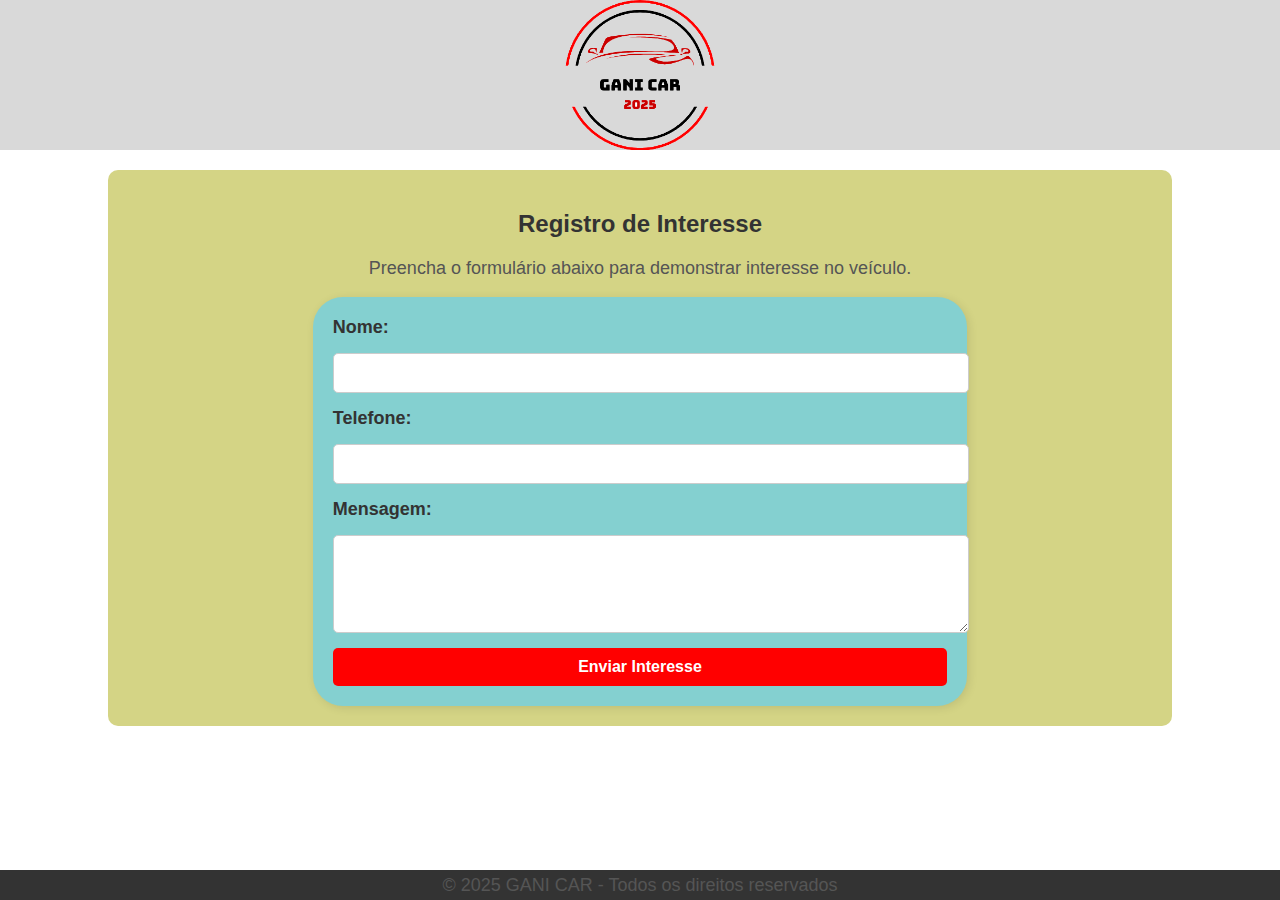
==== demonstrar_interesse.html @ b2432b52 "pag de anuncio, interesse e lista de interesse feitas" ====
<!DOCTYPE html>
<html lang="pt-br">
<head>
    <meta charset="UTF-8">
    <meta name="viewport" content="width=device-width, initial-scale=1.0">
    <title>Registro de Interesse - Gani</title>
    <link rel="stylesheet" href="styles/style.css">
    <link rel="stylesheet" href="styles/dem_interesse.css">
    <script src="scripts/index.js"></script>
</head>
<body>
    <header>
        <img src="imgs/logo.png" alt="Logo">
    </header>

    <main>
        <h2>Registro de Interesse</h2>
        <p>Preencha o formulário abaixo para demonstrar interesse no veículo.</p>
        
        <form id="interesse-form">
            <label for="nome">Nome:</label>
            <input type="text" id="nome" name="nome" required>
            
            <label for="telefone">Telefone:</label>
            <input type="tel" id="telefone" name="telefone" required>
            
            <label for="mensagem">Mensagem:</label>
            <textarea id="mensagem" name="mensagem" rows="4" required></textarea>
            
            <button type="submit">Enviar Interesse</button>
        </form>
    </main>

    <footer>
        <p>© 2025 GANI CAR - Todos os direitos reservados</p>
    </footer>
</body>
</html>
---- styles/style.css ----
body {
    margin: 0;
    padding: 0;
    box-sizing: border-box;
    font-family:'Segoe UI', Tahoma, Geneva, Verdana, sans-serif;
}

header{
    width: 100%;
    height: 150px;
    background-color: #d9d9d9;
    justify-content: center;
    display: flex;
}

header > img{
    height: inherit;
}

#cabecalho{
    padding: 1rem;
    background-color: #CB0000;
    height: 20px;
    justify-content: center;
    display: flex;
    align-items: center;
}

#cabecalho > b > a{
    text-decoration: none;
    color: black;
}

#cabecalho > b > a:hover{
    text-decoration: underline;
}

footer {
    background-color: #333;
    color: white;
    justify-content: center;
    display: flex;
    align-items: center;
    position: fixed;
    bottom: 0;
    width: 100%;
    height: 30px;
}
---- styles/dem_interesse.css ----
main {
    background-color: #d4d485;
    width: 80%;
    margin: 20px auto;
    padding: 20px;
    border-radius: 10px;
    text-align: center;
}

h2 {
    font-size: 24px;
    color: #333;
}

p {
    font-size: 18px;
    color: #555;
}

form {
    background-color: #84d0d0;
    border-radius: 30px;
    padding: 20px;
    width: 60%;
    margin: 0 auto;
    display: flex;
    flex-direction: column;
    gap: 15px;
    box-shadow: 2px 2px 10px rgba(0, 0, 0, 0.1);
}

label {
    font-size: 18px;
    font-weight: bold;
    color: #333;
    text-align: left;
}

input, textarea {
    width: 100%;
    padding: 10px;
    font-size: 16px;
    border-radius: 5px;
    border: 1px solid #ccc;
    outline: none;
}

button {
    background-color: #ff0000;
    color: white;
    font-size: 16px;
    font-weight: bold;
    border: none;
    padding: 10px 20px;
    border-radius: 5px;
    cursor: pointer;
    transition: background 0.3s;
}

button:hover {
    background-color: #cc0000;
}

@media (max-width: 600px) {
    form {
        width: 90%;
    }
}
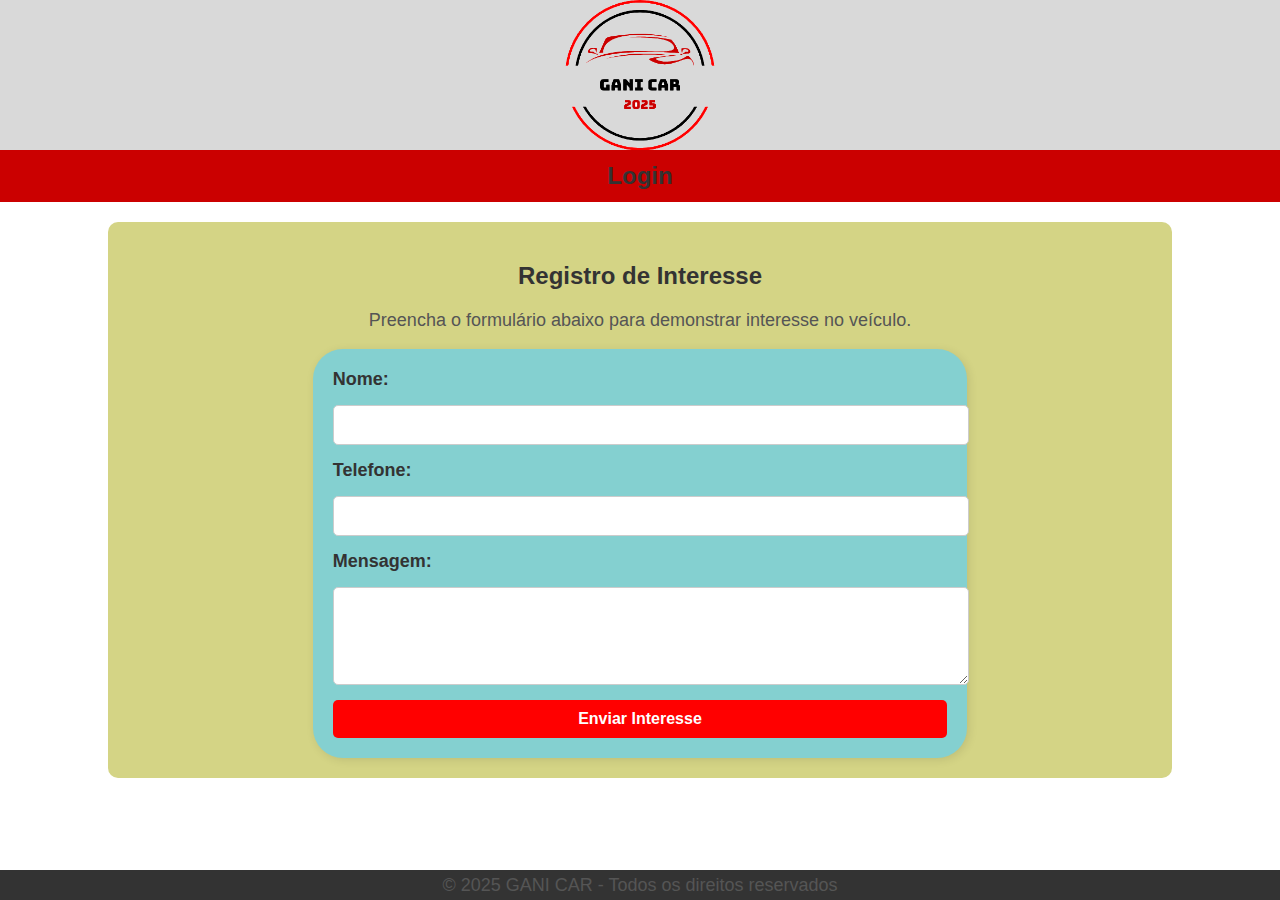
==== commit efd0de86: "mudanças de formatação e padronização" ====
--- a/demonstrar_interesse.html
+++ b/demonstrar_interesse.html
@@ -6,14 +6,18 @@
     <title>Registro de Interesse - Gani</title>
     <link rel="stylesheet" href="styles/style.css">
     <link rel="stylesheet" href="styles/dem_interesse.css">
-    <script src="scripts/index.js"></script>
 </head>
 <body>
+    <!-- --------------------Cabeçalho------------------------------------------- -->
     <header>
         <img src="imgs/logo.png" alt="Logo">
     </header>
-
+    <div id="cabecalho">
+        <b><a href="login.html"><h2>Login</h2></a></b>
+    </div>
     <main>
+        
+        
         <h2>Registro de Interesse</h2>
         <p>Preencha o formulário abaixo para demonstrar interesse no veículo.</p>
         
